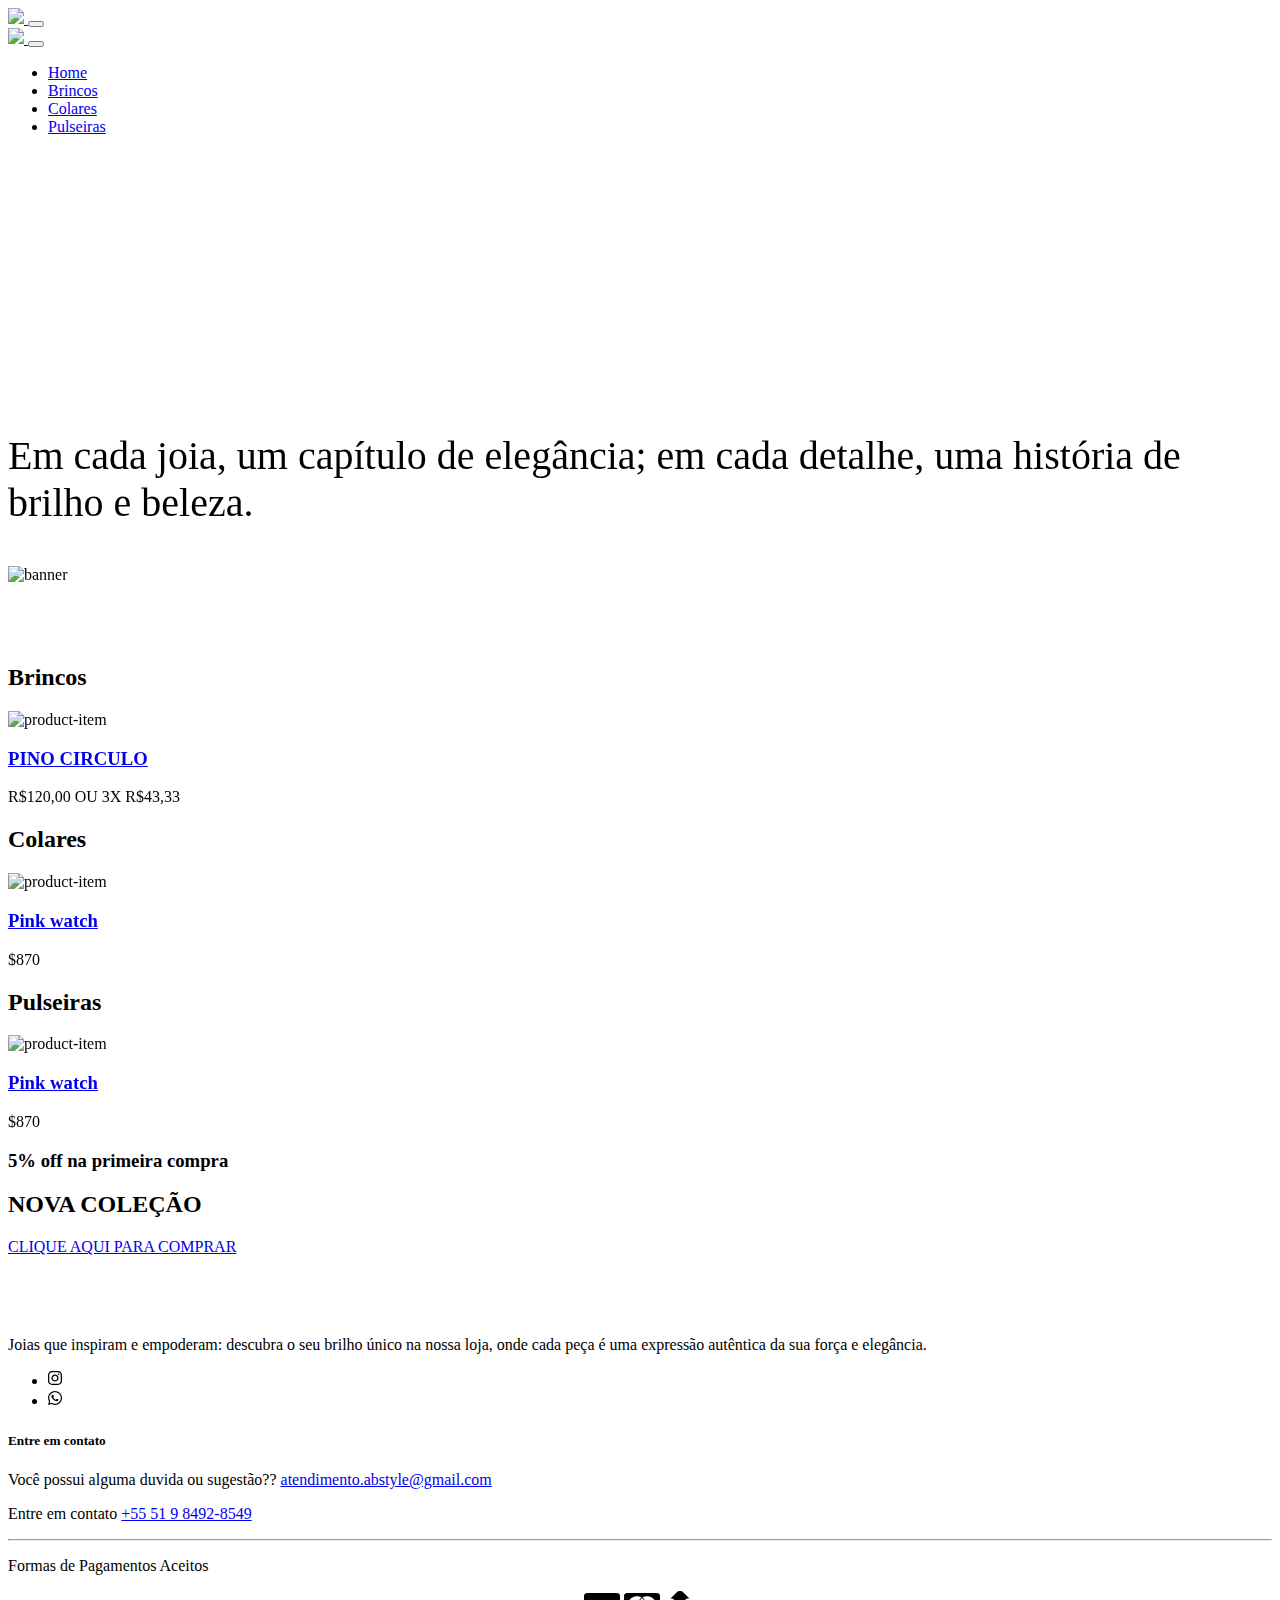
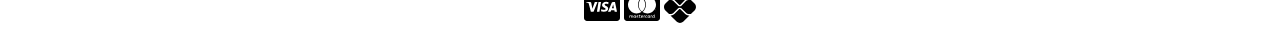
==== docs/index.html @ 6ec05850 "Create index.html" ====
<!DOCTYPE html>
<html>
  <head>
    <title>AB Style</title>
    <meta charset="utf-8">
    <meta http-equiv="X-UA-Compatible" content="IE=edge">
    <meta name="viewport" content="width=device-width, initial-scale=1.0">
    <meta name="format-detection" content="telephone=no">
    <meta name="apple-mobile-web-app-capable" content="yes">
    <meta name="author" content="">
    <meta name="keywords" content="">
    <meta name="description" content="">
    <link rel="stylesheet" type="text/css" href="css/bootstrap.min.css">
    <link rel="stylesheet" type="text/css" href="style.css">
    <link rel="stylesheet" href="https://cdn.jsdelivr.net/npm/swiper@9/swiper-bundle.min.css" />
    <link rel="preconnect" href="https://fonts.googleapis.com">
    <link rel="preconnect" href="https://fonts.gstatic.com" crossorigin>
    <link href="https://fonts.googleapis.com/css2?family=Jost:wght@300;400;500&family=Lato:wght@300;400;700&display=swap" rel="stylesheet">
    
    <!-- script
    ================================================== -->
    <script src="js/modernizr.js"></script>
  </head>
  <body data-bs-spy="scroll" data-bs-target="#navbar" data-bs-root-margin="0px 0px -40%" data-bs-smooth-scroll="true" tabindex="0">
    <svg xmlns="http://www.w3.org/2000/svg" style="display: none;">
      <symbol id="search" xmlns="http://www.w3.org/2000/svg" viewBox="0 0 32 32">
        <title>Search</title>
        <path fill="currentColor" d="M19 3C13.488 3 9 7.488 9 13c0 2.395.84 4.59 2.25 6.313L3.281 27.28l1.439 1.44l7.968-7.969A9.922 9.922 0 0 0 19 23c5.512 0 10-4.488 10-10S24.512 3 19 3zm0 2c4.43 0 8 3.57 8 8s-3.57 8-8 8s-8-3.57-8-8s3.57-8 8-8z" />
      </symbol>
      <symbol xmlns="http://www.w3.org/2000/svg" id="user" viewBox="0 0 16 16">
        <path d="M3 14s-1 0-1-1 1-4 6-4 6 3 6 4-1 1-1 1H3Zm5-6a3 3 0 1 0 0-6 3 3 0 0 0 0 6Z" />
      </symbol>
      <symbol xmlns="http://www.w3.org/2000/svg" id="cart" viewBox="0 0 16 16">
        <path d="M0 1.5A.5.5 0 0 1 .5 1H2a.5.5 0 0 1 .485.379L2.89 3H14.5a.5.5 0 0 1 .491.592l-1.5 8A.5.5 0 0 1 13 12H4a.5.5 0 0 1-.491-.408L2.01 3.607 1.61 2H.5a.5.5 0 0 1-.5-.5zM5 12a2 2 0 1 0 0 4 2 2 0 0 0 0-4zm7 0a2 2 0 1 0 0 4 2 2 0 0 0 0-4zm-7 1a1 1 0 1 1 0 2 1 1 0 0 1 0-2zm7 0a1 1 0 1 1 0 2 1 1 0 0 1 0-2z" />
      </symbol>
      <svg xmlns="http://www.w3.org/2000/svg" id="chevron-left" viewBox="0 0 16 16">
        <path fill-rule="evenodd" d="M11.354 1.646a.5.5 0 0 1 0 .708L5.707 8l5.647 5.646a.5.5 0 0 1-.708.708l-6-6a.5.5 0 0 1 0-.708l6-6a.5.5 0 0 1 .708 0z" />
      </svg>
      <symbol xmlns="http://www.w3.org/2000/svg" id="chevron-right" viewBox="0 0 16 16">
        <path fill-rule="evenodd" d="M4.646 1.646a.5.5 0 0 1 .708 0l6 6a.5.5 0 0 1 0 .708l-6 6a.5.5 0 0 1-.708-.708L10.293 8 4.646 2.354a.5.5 0 0 1 0-.708z" />
      </symbol>
      <symbol xmlns="http://www.w3.org/2000/svg" id="cart-outline" viewBox="0 0 16 16">
        <path d="M0 1.5A.5.5 0 0 1 .5 1H2a.5.5 0 0 1 .485.379L2.89 3H14.5a.5.5 0 0 1 .49.598l-1 5a.5.5 0 0 1-.465.401l-9.397.472L4.415 11H13a.5.5 0 0 1 0 1H4a.5.5 0 0 1-.491-.408L2.01 3.607 1.61 2H.5a.5.5 0 0 1-.5-.5zM3.102 4l.84 4.479 9.144-.459L13.89 4H3.102zM5 12a2 2 0 1 0 0 4 2 2 0 0 0 0-4zm7 0a2 2 0 1 0 0 4 2 2 0 0 0 0-4zm-7 1a1 1 0 1 1 0 2 1 1 0 0 1 0-2zm7 0a1 1 0 1 1 0 2 1 1 0 0 1 0-2z" />
      </symbol>
      <symbol xmlns="http://www.w3.org/2000/svg" id="quality" viewBox="0 0 16 16">
        <path d="M9.669.864 8 0 6.331.864l-1.858.282-.842 1.68-1.337 1.32L2.6 6l-.306 1.854 1.337 1.32.842 1.68 1.858.282L8 12l1.669-.864 1.858-.282.842-1.68 1.337-1.32L13.4 6l.306-1.854-1.337-1.32-.842-1.68L9.669.864zm1.196 1.193.684 1.365 1.086 1.072L12.387 6l.248 1.506-1.086 1.072-.684 1.365-1.51.229L8 10.874l-1.355-.702-1.51-.229-.684-1.365-1.086-1.072L3.614 6l-.25-1.506 1.087-1.072.684-1.365 1.51-.229L8 1.126l1.356.702 1.509.229z" />
        <path d="M4 11.794V16l4-1 4 1v-4.206l-2.018.306L8 13.126 6.018 12.1 4 11.794z" />
      </symbol>
      <symbol xmlns="http://www.w3.org/2000/svg" id="price-tag" viewBox="0 0 16 16">
        <path d="M6 4.5a1.5 1.5 0 1 1-3 0 1.5 1.5 0 0 1 3 0zm-1 0a.5.5 0 1 0-1 0 .5.5 0 0 0 1 0z" />
        <path d="M2 1h4.586a1 1 0 0 1 .707.293l7 7a1 1 0 0 1 0 1.414l-4.586 4.586a1 1 0 0 1-1.414 0l-7-7A1 1 0 0 1 1 6.586V2a1 1 0 0 1 1-1zm0 5.586 7 7L13.586 9l-7-7H2v4.586z" />
      </symbol>
      <symbol xmlns="http://www.w3.org/2000/svg" id="shield-plus" viewBox="0 0 16 16">
        <path d="M5.338 1.59a61.44 61.44 0 0 0-2.837.856.481.481 0 0 0-.328.39c-.554 4.157.726 7.19 2.253 9.188a10.725 10.725 0 0 0 2.287 2.233c.346.244.652.42.893.533.12.057.218.095.293.118a.55.55 0 0 0 .101.025.615.615 0 0 0 .1-.025c.076-.023.174-.061.294-.118.24-.113.547-.29.893-.533a10.726 10.726 0 0 0 2.287-2.233c1.527-1.997 2.807-5.031 2.253-9.188a.48.48 0 0 0-.328-.39c-.651-.213-1.75-.56-2.837-.855C9.552 1.29 8.531 1.067 8 1.067c-.53 0-1.552.223-2.662.524zM5.072.56C6.157.265 7.31 0 8 0s1.843.265 2.928.56c1.11.3 2.229.655 2.887.87a1.54 1.54 0 0 1 1.044 1.262c.596 4.477-.787 7.795-2.465 9.99a11.775 11.775 0 0 1-2.517 2.453 7.159 7.159 0 0 1-1.048.625c-.28.132-.581.24-.829.24s-.548-.108-.829-.24a7.158 7.158 0 0 1-1.048-.625 11.777 11.777 0 0 1-2.517-2.453C1.928 10.487.545 7.169 1.141 2.692A1.54 1.54 0 0 1 2.185 1.43 62.456 62.456 0 0 1 5.072.56z" />
        <path d="M8 4.5a.5.5 0 0 1 .5.5v1.5H10a.5.5 0 0 1 0 1H8.5V9a.5.5 0 0 1-1 0V7.5H6a.5.5 0 0 1 0-1h1.5V5a.5.5 0 0 1 .5-.5z" />
      </symbol>
      <symbol xmlns="http://www.w3.org/2000/svg" id="star-fill" viewBox="0 0 16 16">
        <path d="M3.612 15.443c-.386.198-.824-.149-.746-.592l.83-4.73L.173 6.765c-.329-.314-.158-.888.283-.95l4.898-.696L7.538.792c.197-.39.73-.39.927 0l2.184 4.327 4.898.696c.441.062.612.636.282.95l-3.522 3.356.83 4.73c.078.443-.36.79-.746.592L8 13.187l-4.389 2.256z" />
      </symbol>
      <symbol xmlns="http://www.w3.org/2000/svg" id="star-empty" viewBox="0 0 16 16">
        <path d="M2.866 14.85c-.078.444.36.791.746.593l4.39-2.256 4.389 2.256c.386.198.824-.149.746-.592l-.83-4.73 3.522-3.356c.33-.314.16-.888-.282-.95l-4.898-.696L8.465.792a.513.513 0 0 0-.927 0L5.354 5.12l-4.898.696c-.441.062-.612.636-.283.95l3.523 3.356-.83 4.73zm4.905-2.767-3.686 1.894.694-3.957a.565.565 0 0 0-.163-.505L1.71 6.745l4.052-.576a.525.525 0 0 0 .393-.288L8 2.223l1.847 3.658a.525.525 0 0 0 .393.288l4.052.575-2.906 2.77a.565.565 0 0 0-.163.506l.694 3.957-3.686-1.894a.503.503 0 0 0-.461 0z" />
      </symbol>
      <symbol xmlns="http://www.w3.org/2000/svg" id="star-half" viewBox="0 0 16 16">
        <path d="M5.354 5.119 7.538.792A.516.516 0 0 1 8 .5c.183 0 .366.097.465.292l2.184 4.327 4.898.696A.537.537 0 0 1 16 6.32a.548.548 0 0 1-.17.445l-3.523 3.356.83 4.73c.078.443-.36.79-.746.592L8 13.187l-4.389 2.256a.52.52 0 0 1-.146.05c-.342.06-.668-.254-.6-.642l.83-4.73L.173 6.765a.55.55 0 0 1-.172-.403.58.58 0 0 1 .085-.302.513.513 0 0 1 .37-.245l4.898-.696zM8 12.027a.5.5 0 0 1 .232.056l3.686 1.894-.694-3.957a.565.565 0 0 1 .162-.505l2.907-2.77-4.052-.576a.525.525 0 0 1-.393-.288L8.001 2.223 8 2.226v9.8z" />
      </symbol>
      <symbol xmlns="http://www.w3.org/2000/svg" id="quote" viewBox="0 0 24 24">
        <path fill="currentColor" d="m15 17l2-4h-4V6h7v7l-2 4h-3Zm-9 0l2-4H4V6h7v7l-2 4H6Z" />
      </symbol>
      <symbol xmlns="http://www.w3.org/2000/svg" id="facebook" viewBox="0 0 24 24">
        <path fill="currentColor" d="M9.198 21.5h4v-8.01h3.604l.396-3.98h-4V7.5a1 1 0 0 1 1-1h3v-4h-3a5 5 0 0 0-5 5v2.01h-2l-.396 3.98h2.396v8.01Z" />
      </symbol>
      <symbol xmlns="http://www.w3.org/2000/svg" id="youtube" viewBox="0 0 32 32">
        <path fill="currentColor" d="M29.41 9.26a3.5 3.5 0 0 0-2.47-2.47C24.76 6.2 16 6.2 16 6.2s-8.76 0-10.94.59a3.5 3.5 0 0 0-2.47 2.47A36.13 36.13 0 0 0 2 16a36.13 36.13 0 0 0 .59 6.74a3.5 3.5 0 0 0 2.47 2.47c2.18.59 10.94.59 10.94.59s8.76 0 10.94-.59a3.5 3.5 0 0 0 2.47-2.47A36.13 36.13 0 0 0 30 16a36.13 36.13 0 0 0-.59-6.74ZM13.2 20.2v-8.4l7.27 4.2Z" />
      </symbol>
      <symbol xmlns="http://www.w3.org/2000/svg" id="twitter" viewBox="0 0 256 256">
        <path fill="currentColor" d="m245.66 77.66l-29.9 29.9C209.72 177.58 150.67 232 80 232c-14.52 0-26.49-2.3-35.58-6.84c-7.33-3.67-10.33-7.6-11.08-8.72a8 8 0 0 1 3.85-11.93c.26-.1 24.24-9.31 39.47-26.84a110.93 110.93 0 0 1-21.88-24.2c-12.4-18.41-26.28-50.39-22-98.18a8 8 0 0 1 13.65-4.92c.35.35 33.28 33.1 73.54 43.72V88a47.87 47.87 0 0 1 14.36-34.3A46.87 46.87 0 0 1 168.1 40a48.66 48.66 0 0 1 41.47 24H240a8 8 0 0 1 5.66 13.66Z" />
      </symbol>
      <symbol xmlns="http://www.w3.org/2000/svg" id="instagram" viewBox="0 0 256 256">
        <path fill="currentColor" d="M128 80a48 48 0 1 0 48 48a48.05 48.05 0 0 0-48-48Zm0 80a32 32 0 1 1 32-32a32 32 0 0 1-32 32Zm48-136H80a56.06 56.06 0 0 0-56 56v96a56.06 56.06 0 0 0 56 56h96a56.06 56.06 0 0 0 56-56V80a56.06 56.06 0 0 0-56-56Zm40 152a40 40 0 0 1-40 40H80a40 40 0 0 1-40-40V80a40 40 0 0 1 40-40h96a40 40 0 0 1 40 40ZM192 76a12 12 0 1 1-12-12a12 12 0 0 1 12 12Z" />
      </symbol>
      <symbol xmlns="http://www.w3.org/2000/svg" id="linkedin" viewBox="0 0 24 24">
        <path fill="currentColor" d="M6.94 5a2 2 0 1 1-4-.002a2 2 0 0 1 4 .002zM7 8.48H3V21h4V8.48zm6.32 0H9.34V21h3.94v-6.57c0-3.66 4.77-4 4.77 0V21H22v-7.93c0-6.17-7.06-5.94-8.72-2.91l.04-1.68z" />
      </symbol>
      <symbol xmlns="http://www.w3.org/2000/svg" id="nav-icon" viewBox="0 0 16 16">
        <path d="M14 10.5a.5.5 0 0 0-.5-.5h-3a.5.5 0 0 0 0 1h3a.5.5 0 0 0 .5-.5zm0-3a.5.5 0 0 0-.5-.5h-7a.5.5 0 0 0 0 1h7a.5.5 0 0 0 .5-.5zm0-3a.5.5 0 0 0-.5-.5h-11a.5.5 0 0 0 0 1h11a.5.5 0 0 0 .5-.5z" />
      </symbol>
      <symbol xmlns="http://www.w3.org/2000/svg" id="close" viewBox="0 0 16 16">
        <path d="M2.146 2.854a.5.5 0 1 1 .708-.708L8 7.293l5.146-5.147a.5.5 0 0 1 .708.708L8.707 8l5.147 5.146a.5.5 0 0 1-.708.708L8 8.707l-5.146 5.147a.5.5 0 0 1-.708-.708L7.293 8 2.146 2.854Z" />
      </symbol>
      <symbol xmlns="http://www.w3.org/2000/svg" id="navbar-icon" viewBox="0 0 16 16">
        <path d="M14 10.5a.5.5 0 0 0-.5-.5h-3a.5.5 0 0 0 0 1h3a.5.5 0 0 0 .5-.5zm0-3a.5.5 0 0 0-.5-.5h-7a.5.5 0 0 0 0 1h7a.5.5 0 0 0 .5-.5zm0-3a.5.5 0 0 0-.5-.5h-11a.5.5 0 0 0 0 1h11a.5.5 0 0 0 .5-.5z" />
      </symbol>
    </svg>  
  
    <header id="header" class="site-header header-scrolled position-fixed text-black bg-light">
      <nav id="header-nav" class="navbar navbar-expand-lg px-3 mb-3">
        <div class="container-fluid">
          <a class="navbar-brand" href="index.html">
            <img src="images/logo.png" class="logo">
          </a>
          <button class="navbar-toggler d-flex d-lg-none order-3 p-2" type="button" data-bs-toggle="offcanvas" data-bs-target="#bdNavbar" aria-controls="bdNavbar" aria-expanded="false" aria-label="Toggle navigation">
          </button>
          <div class="offcanvas offcanvas-end" tabindex="-1" id="bdNavbar" aria-labelledby="bdNavbarOffcanvasLabel">
            <div class="offcanvas-header px-4 pb-0">
              <a class="navbar-brand" href="index.html">
                <img src="images/main-logo.png" class="logo">
              </a>
              <button type="button" class="btn-close btn-close-black" data-bs-dismiss="offcanvas" aria-label="Close" data-bs-target="#bdNavbar"></button>
            </div>
            <div class="offcanvas-body">
              <ul id="navbar" class="navbar-nav text-uppercase justify-content-end align-items-center flex-grow-1 pe-3">
                <li class="nav-item">
                  <a class="nav-link me-4 active" href="#billboard">Home</a>
                </li>
                <li class="nav-item">
                  <a class="nav-link me-4" href="#mobile-products">Brincos</a>
                </li>
                <li class="nav-item">
                  <a class="nav-link me-4" href="#smart-watches">Colares</a>
                </li>
                <li class="nav-item">
                  <a class="nav-link me-4" href="#pulseiras">Pulseiras</a>
                </li>
              </ul>
            </div>
          </div>
        </div>
      </nav>
    </header>
    <section id="billboard" class="position-relative overflow-hidden bg-light-blue" style="padding-top: 15em;">
      <div class="swiper main-swiper">
        <div class="swiper-wrapper">
          <div class="swiper-slide">
            <div class="container">
              <div class="row d-flex align-items-center">
                <div class="col-md-6">
                  <div class="banner-content">
                    <p class="display-2 text-uppercase text-dark pb-5" style="font-size: 40px; font-family: Garamond;">Em cada joia, um capítulo de elegância; em cada detalhe, uma história de brilho e beleza.</p>
                  </div>
                </div>
                <div class="col-md-5">
                  <div class="image-holder">
                    <img src="images/banner-test.png" alt="banner">
                  </div>
                </div>
              </div>
            </div>
          </div>
        </div>
      </div>
    </section>
    <!--<section id="company-services" class="padding-large">
      <div class="container">
        <div class="row">
          <div class="col-lg-3 col-md-6 pb-3">
            <div class="icon-box d-flex">
              <div class="icon-box-icon pe-3 pb-3">
                <svg class="cart-outline">
                  <use xlink:href="#cart-outline" />
                </svg>
              </div>
              <div class="icon-box-content">
                <h3 class="card-title text-uppercase text-dark">Free delivery</h3>
                <p>Consectetur adipi elit lorem ipsum dolor sit amet.</p>
              </div>
            </div>
          </div>
          <div class="col-lg-3 col-md-6 pb-3">
            <div class="icon-box d-flex">
              <div class="icon-box-icon pe-3 pb-3">
                <svg class="quality">
                  <use xlink:href="#quality" />
                </svg>
              </div>
              <div class="icon-box-content">
                <h3 class="card-title text-uppercase text-dark">QUALIDADE GARANTIDA</h3>
                <p>Nossa prioridade é assegurar qualidade garantida em cada detalhe, para superar as expectativas e conquistar a sua confiança.</p>
              </div>
            </div>
          </div>
          <div class="col-lg-3 col-md-6 pb-3">
            <div class="icon-box d-flex">
              <div class="icon-box-icon pe-3 pb-3">
                <svg class="price-tag">
                  <use xlink:href="#price-tag" />
                </svg>
              </div>
              <div class="icon-box-content">
                <h3 class="card-title text-uppercase text-dark">Daily offers</h3>
                <p>Amet consectetur adipi elit loreme ipsum dolor sit.</p>
              </div>
            </div>
          </div>
          <div class="col-lg-3 col-md-6 pb-3">
            <div class="icon-box d-flex">
              <div class="icon-box-icon pe-3 pb-3">
                <svg class="shield-plus">
                  <use xlink:href="#shield-plus" />
                </svg>
              </div>
              <div class="icon-box-content">
                <h3 class="card-title text-uppercase text-dark">100% secure payment</h3>
                <p>Rem Lopsum dolor sit amet, consectetur adipi elit.</p>
              </div>
            </div>
          </div>
        </div>
      </div>
    </section> -->
    <section id="mobile-products" class="product-store position-relative padding-large no-padding-top" style="margin-top: 5em;">
      <div class="container">
        <div class="row">
          <div class="display-header d-flex justify-content-between pb-3">
            <h2 class="display-7 text-dark text-uppercase">Brincos</h2>
          </div>
          <div class="swiper product-swiper">
            <div class="swiper-wrapper">
              <div class="swiper-slide">
                <div class="product-card position-relative">
                  <div class="image-holder">
                    <img src="images/brincos/product-item1.jpg" alt="product-item" class="img-fluid">
                  </div>
                  <div class="cart-concern position-absolute">
                  </div>
                  <div class="card-detail d-flex justify-content-between align-items-baseline pt-3">
                    <h3 class="card-title text-uppercase">
                      <a href="#">PINO CIRCULO</a>
                    </h3>
                    <span class="item-price text-primary">R$120,00 OU 3X R$43,33</span>
                  </div>
                </div>
              </div>
              <div class="swiper-slide">
                <div class="product-card position-relative">
                  <div class="image-holder">
                    <img src="images/brincos/product-item2.jpg" alt="product-item" class="img-fluid">
                  </div>
                  <div class="cart-concern position-absolute">
                  </div>
                  <div class="card-detail d-flex justify-content-between align-items-baseline pt-3">
                    <h3 class="card-title text-uppercase">
                      <a href="#">CARTIER</a>
                    </h3>
                    <span class="item-price text-primary">R$144,00 OU 3X R$52,33</span>
                  </div>
                </div>
              </div>
              <div class="swiper-slide">
                <div class="product-card position-relative">
                  <div class="image-holder">
                    <img src="images/brincos/product-item3.jpg" alt="product-item" class="img-fluid">
                  </div>
                  <div class="cart-concern position-absolute">
                  </div>
                  <div class="card-detail d-flex justify-content-between align-items-baseline pt-3">
                    <h3 class="card-title text-uppercase">
                      <a href="#">DOLCE GABBANA</a>
                    </h3>
                    <span class="item-price text-primary">R$44,00</span>
                  </div>
                </div>
              </div>
              <div class="swiper-slide">
                <div class="product-card position-relative">
                  <div class="image-holder">
                    <img src="images/brincos/product-item4.jpg" alt="product-item" class="img-fluid">
                  </div>
                  <div class="cart-concern position-absolute">
                  </div>
                  <div class="card-detail d-flex justify-content-between align-items-baseline pt-3">
                    <h3 class="card-title text-uppercase">
                      <a href="#">BOLINHA JATEA</a>
                    </h3>
                    <span class="item-price text-primary">R$56,00</span>
                  </div>
                </div>
              </div>
              <div class="swiper-slide">
                <div class="product-card position-relative">
                  <div class="image-holder">
                    <img src="images/brincos/product-item5.jpg" alt="product-item" class="img-fluid">
                  </div>
                  <div class="cart-concern position-absolute">
                  </div>
                  <div class="card-detail d-flex justify-content-between align-items-baseline pt-3">
                    <h3 class="card-title text-uppercase">
                      <a href="#">CRAVEJADAS ZERCÔNIA BRANCA/a>
                    </h3>
                    <span class="item-price text-primary">R$144,0 OU 3X R$52,00</span>
                  </div>
                </div>
              </div>
              <div class="swiper-slide">
                <div class="product-card position-relative">
                  <div class="image-holder">
                    <img src="images/brincos/product-item6.jpg" alt="product-item" class="img-fluid">
                  </div>
                  <div class="cart-concern position-absolute">
                  </div>
                  <div class="card-detail d-flex justify-content-between align-items-baseline pt-3">
                    <h3 class="card-title text-uppercase">
                      <a href="#">ASAS CRAVEJADAS</a>
                    </h3>
                    <span class="item-price text-primary">R$120,00 OU 3X R$43,33</span>
                  </div>
                </div>
              </div>
              <div class="swiper-slide">
                <div class="product-card position-relative">
                  <div class="image-holder">
                    <img src="images/brincos/product-item7.jpg" alt="product-item" class="img-fluid">
                  </div>
                  <div class="cart-concern position-absolute">
                  </div>
                  <div class="card-detail d-flex justify-content-between align-items-baseline pt-3">
                    <h3 class="card-title text-uppercase">
                      <a href="#">DESINGER TRANÇADA</a>
                    </h3>
                    <span class="item-price text-primary">R$112,00 OU 3X R$40,33</span>
                  </div>
                </div>
              </div>
              <div class="swiper-slide">
                <div class="product-card position-relative">
                  <div class="image-holder">
                    <img src="images/brincos/product-item8.jpg" alt="product-item" class="img-fluid">
                  </div>
                  <div class="cart-concern position-absolute">
                  </div>
                  <div class="card-detail d-flex justify-content-between align-items-baseline pt-3">
                    <h3 class="card-title text-uppercase">
                      <a href="#">PINO CIRCULO</a>
                    </h3>
                    <span class="item-price text-primary">R$120,00 OU 3X R$43,33</span>
                  </div>
                </div>
              </div>
              <div class="swiper-slide">
                <div class="product-card position-relative">
                  <div class="image-holder">
                    <img src="images/brincos/product-item9.jpg" alt="product-item" class="img-fluid">
                  </div>
                  <div class="cart-concern position-absolute">
                  </div>
                  <div class="card-detail d-flex justify-content-between align-items-baseline pt-3">
                    <h3 class="card-title text-uppercase">
                      <a href="#">ARGOLA TRIÂNGULO CRISTAL</a>
                    </h3>
                    <span class="item-price text-primary">R$80,00 OU 3X R$31,00</span>
                  </div>
                </div>
              </div>
              <div class="swiper-slide">
                <div class="product-card position-relative">
                  <div class="image-holder">
                    <img src="images/brincos/product-item10.jpg" alt="product-item" class="img-fluid">
                  </div>
                  <div class="cart-concern position-absolute">
                  </div>
                  <div class="card-detail d-flex justify-content-between align-items-baseline pt-3">
                    <h3 class="card-title text-uppercase">
                      <a href="#">ARGOLA LISA</a>
                    </h3>
                    <span class="item-price text-primary">R$95,00 OU 3X R$35,00</span>
                  </div>
                </div>
              </div>
              <div class="swiper-slide">
                <div class="product-card position-relative">
                  <div class="image-holder">
                    <img src="images/brincos/product-item11.jpg" alt="product-item" class="img-fluid">
                  </div>
                  <div class="cart-concern position-absolute">
                  </div>
                  <div class="card-detail d-flex justify-content-between align-items-baseline pt-3">
                    <h3 class="card-title text-uppercase">
                      <a href="#">TARRACHA CONTRA</a>
                    </h3>
                    <span class="item-price text-primary">R$120,00 OU 3X R$43,33</span>
                  </div>
                </div>
              </div>
              <div class="swiper-slide">
                <div class="product-card position-relative">
                  <div class="image-holder">
                    <img src="images/brincos/product-item12.jpg" alt="product-item" class="img-fluid">
                  </div>
                  <div class="cart-concern position-absolute">
                  </div>
                  <div class="card-detail d-flex justify-content-between align-items-baseline pt-3">
                    <h3 class="card-title text-uppercase">
                      <a href="#">PINO MAXX</a>
                    </h3>
                    <span class="item-price text-primary">R$110,00 OU 3X R$40,00</span>
                  </div>
                </div>
              </div>
              <div class="swiper-slide">
                <div class="product-card position-relative">
                  <div class="image-holder">
                    <img src="images/brincos/product-item13.jpg" alt="product-item" class="img-fluid">
                  </div>
                  <div class="cart-concern position-absolute">
                  </div>
                  <div class="card-detail d-flex justify-content-between align-items-baseline pt-3">
                    <h3 class="card-title text-uppercase">
                      <a href="#">PINO CIRCULO</a>
                    </h3>
                    <span class="item-price text-primary">R$120,00 OU 3X R$43,33</span>
                  </div>
                </div>
              </div>
              <div class="swiper-slide">
                <div class="product-card position-relative">
                  <div class="image-holder">
                    <img src="images/brincos/product-item14.jpg" alt="product-item" class="img-fluid">
                  </div>
                  <div class="cart-concern position-absolute">
                  </div>
                  <div class="card-detail d-flex justify-content-between align-items-baseline pt-3">
                    <h3 class="card-title text-uppercase">
                      <a href="#">PINO CIRCULO</a>
                    </h3>
                    <span class="item-price text-primary">R$120,00 OU 3X R$43,33</span>
                  </div>
                </div>
              </div>
              <div class="swiper-slide">
                <div class="product-card position-relative">
                  <div class="image-holder">
                    <img src="images/brincos/product-item15.jpg" alt="product-item" class="img-fluid">
                  </div>
                  <div class="cart-concern position-absolute">
                  </div>
                  <div class="card-detail d-flex justify-content-between align-items-baseline pt-3">
                    <h3 class="card-title text-uppercase">
                      <a href="#">PINO CIRCULO</a>
                    </h3>
                    <span class="item-price text-primary">R$120,00 OU 3X R$43,33</span>
                  </div>
                </div>
              </div>
            </div>
          </div>
        </div>
      </div>
      <div class="swiper-pagination position-absolute text-center"></div>
    </section>
    <section id="smart-watches" class="product-store padding-large position-relative">
      <div class="container">
        <div class="row">
          <div class="display-header d-flex justify-content-between pb-3">
            <h2 class="display-7 text-dark text-uppercase">Colares</h2>
          </div>
          <div class="swiper product-watch-swiper">
            <div class="swiper-wrapper">
              <div class="swiper-slide">
                <div class="product-card position-relative">
                  <div class="image-holder">
                    <img src="images/colares/colar-1.jpg" alt="product-item" class="img-fluid">
                  </div>
                  <div class="cart-concern position-absolute">
                  </div>
                  <div class="card-detail d-flex justify-content-between align-items-baseline pt-3">
                    <h3 class="card-title text-uppercase">
                      <a href="#">Pink watch</a>
                    </h3>
                    <span class="item-price text-primary">$870</span>
                  </div>
                </div>
              </div>
              <div class="swiper-slide">
                <div class="product-card position-relative">
                  <div class="image-holder">
                    <img src="images/colares/colar-2.jpg" alt="product-item" class="img-fluid">
                  </div>
                  <div class="cart-concern position-absolute">
                  </div>
                  <div class="card-detail d-flex justify-content-between align-items-baseline pt-3">
                    <h3 class="card-title text-uppercase">
                      <a href="#">Heavy watch</a>
                    </h3>
                    <span class="item-price text-primary">$680</span>
                  </div>
                </div>
              </div>
              <div class="swiper-slide">
                <div class="product-card position-relative">
                  <div class="image-holder">
                    <img src="images/colares/colar-3.jpg" alt="product-item" class="img-fluid">
                  </div>
                  <div class="cart-concern position-absolute">
                  </div>
                  <div class="card-detail d-flex justify-content-between align-items-baseline pt-3">
                    <h3 class="card-title text-uppercase">
                      <a href="#">spotted watch</a>
                    </h3>
                    <span class="item-price text-primary">$750</span>
                  </div>
                </div>
              </div>
              <div class="swiper-slide">
                <div class="product-card position-relative">
                  <div class="image-holder">
                    <img src="images/colares/colar-4.jpg" alt="product-item" class="img-fluid">
                  </div>
                  <div class="cart-concern position-absolute">
                  </div>
                  <div class="card-detail d-flex justify-content-between align-items-baseline pt-3">
                    <h3 class="card-title text-uppercase">
                      <a href="#">black watch</a>
                    </h3>
                    <span class="item-price text-primary">$650</span>
                  </div>
                </div>
              </div>
              <div class="swiper-slide">
                <div class="product-card position-relative">
                  <div class="image-holder">
                    <img src="images/colares/colar-5.jpg" alt="product-item" class="img-fluid">
                  </div>
                  <div class="cart-concern position-absolute">
                  </div>
                  <div class="card-detail d-flex justify-content-between pt-3">
                    <h3 class="card-title text-uppercase">
                      <a href="#">black watch</a>
                    </h3>
                    <span class="item-price text-primary">$750</span>
                  </div>
                </div>
              </div>
              <div class="swiper-slide">
                <div class="product-card position-relative">
                  <div class="image-holder">
                    <img src="images/colares/colar-6.jpg" alt="product-item" class="img-fluid">
                  </div>
                  <div class="card-detail d-flex justify-content-between pt-3">
                    <h3 class="card-title text-uppercase">
                      <a href="#">black watch</a>
                    </h3>
                    <span class="item-price text-primary">$750</span>
                  </div>
                </div>
              </div>
              <div class="swiper-slide">
                <div class="product-card position-relative">
                  <div class="image-holder">
                    <img src="images/colares/colar-7.jpg" alt="product-item" class="img-fluid">
                  </div>
                  <div class="cart-concern position-absolute">
                  </div>
                  <div class="card-detail d-flex justify-content-between pt-3">
                    <h3 class="card-title text-uppercase">
                      <a href="#">black watch</a>
                    </h3>
                    <span class="item-price text-primary">$750</span>
                  </div>
                </div>
              </div>
              <div class="swiper-slide">
                <div class="product-card position-relative">
                  <div class="image-holder">
                    <img src="images/colares/colar-9.jpg" alt="product-item" class="img-fluid">
                  </div>
                  <div class="cart-concern position-absolute">
                  </div>
                  <div class="card-detail d-flex justify-content-between pt-3">
                    <h3 class="card-title text-uppercase">
                      <a href="#">black watch</a>
                    </h3>
                    <span class="item-price text-primary">$750</span>
                  </div>
                </div>
              </div>
              <div class="swiper-slide">
                <div class="product-card position-relative">
                  <div class="image-holder">
                    <img src="images/colares/colar-10.jpg" alt="product-item" class="img-fluid">
                  </div>
                  <div class="cart-concern position-absolute">
                  </div>
                  <div class="card-detail d-flex justify-content-between pt-3">
                    <h3 class="card-title text-uppercase">
                      <a href="#">black watch</a>
                    </h3>
                    <span class="item-price text-primary">$750</span>
                  </div>
                </div>
              </div>
            </div>
          </div>
        </div>
      </div>
      <div class="swiper-pagination position-absolute text-center"></div>
    </section>
    <section id="pulseiras" class="product-store padding-large position-relative">
      <div class="container">
        <div class="row">
          <div class="display-header d-flex justify-content-between pb-3">
            <h2 class="display-7 text-dark text-uppercase">Pulseiras</h2>
          </div>
          <div class="swiper product-pulseira-swiper">
            <div class="swiper-wrapper">
              <div class="swiper-slide">
                <div class="product-card position-relative">
                  <div class="image-holder">
                    <img src="images/pulseiras/pulseira-1.jpg" alt="product-item" class="img-fluid">
                  </div>
                  <div class="cart-concern position-absolute">
                  </div>
                  <div class="card-detail d-flex justify-content-between align-items-baseline pt-3">
                    <h3 class="card-title text-uppercase">
                      <a href="#">Pink watch</a>
                    </h3>
                    <span class="item-price text-primary">$870</span>
                  </div>
                </div>
              </div>
              <div class="swiper-slide">
                <div class="product-card position-relative">
                  <div class="image-holder">
                    <img src="images/pulseiras/pulseira-5.jpg" alt="product-item" class="img-fluid">
                  </div>
                  <div class="cart-concern position-absolute">
                  </div>
                  <div class="card-detail d-flex justify-content-between align-items-baseline pt-3">
                    <h3 class="card-title text-uppercase">
                      <a href="#">Heavy watch</a>
                    </h3>
                    <span class="item-price text-primary">$680</span>
                  </div>
                </div>
              </div>
              <div class="swiper-slide">
                <div class="product-card position-relative">
                  <div class="image-holder">
                    <img src="images/pulseiras/pulseira-3.jpg" alt="product-item" class="img-fluid">
                  </div>
                  <div class="cart-concern position-absolute">
                  </div>
                  <div class="card-detail d-flex justify-content-between align-items-baseline pt-3">
                    <h3 class="card-title text-uppercase">
                      <a href="#">spotted watch</a>
                    </h3>
                    <span class="item-price text-primary">$750</span>
                  </div>
                </div>
              </div>
              <div class="swiper-slide">
                <div class="product-card position-relative">
                  <div class="image-holder">
                    <img src="images/pulseiras/pulseira-4.jpg" alt="product-item" class="img-fluid">
                  </div>
                  <div class="cart-concern position-absolute">
                  </div>
                  <div class="card-detail d-flex justify-content-between align-items-baseline pt-3">
                    <h3 class="card-title text-uppercase">
                      <a href="#">black watch</a>
                    </h3>
                    <span class="item-price text-primary">$650</span>
                  </div>
                </div>
              </div>
              <div class="swiper-slide">
                <div class="product-card position-relative">
                  <div class="image-holder">
                    <img src="images/pulseiras/pulseira-2.jpg" alt="product-item" class="img-fluid">
                  </div>
                  <div class="cart-concern position-absolute">
                  </div>
                  <div class="card-detail d-flex justify-content-between pt-3">
                    <h3 class="card-title text-uppercase">
                      <a href="#">black watch</a>
                    </h3>
                    <span class="item-price text-primary">$750</span>
                  </div>
                </div>
              </div>
            </div>
          </div>
        </div>
      </div>
      <div class="swiper-pagination position-absolute text-center"></div>
    </section>

    <section id="yearly-sale" class="yearly-sale bg-light-blue overflow-hidden mt-5 padding-xlarge" style="background-image: url('images/single-image1.png');background-position: right; background-repeat: no-repeat;" >
      <div class="row d-flex flex-wrap align-items-center">
        <div class="col-md-6 col-sm-12">
          <div class="text-content offset-4 padding-medium">
            <h3>5% off na primeira compra</h3>
            <h2 class="display-2 pb-5 text-uppercase text-dark">NOVA COLEÇÃO</h2>
            <a href="https://wa.me/555184928549?text=Ol%C3%A1%21+Vim+pelo+site+AB+Style" class="btn btn-medium btn-dark text-uppercase btn-rounded-none">CLIQUE AQUI PARA COMPRAR</a>
          </div>
        </div>
        <div class="col-md-6 col-sm-12">
          
        </div>
      </div>
    </section>
    <!--  <section id="latest-blog" class="padding-large">
      <div class="container">
        <div class="row">
          <div class="display-header d-flex justify-content-between pb-3">
            <h2 class="display-7 text-dark text-uppercase">Latest Posts</h2>
            <div class="btn-right">
              <a href="blog.html" class="btn btn-medium btn-normal text-uppercase">Read Blog</a>
            </div>
          </div>
          <div class="post-grid d-flex flex-wrap justify-content-between">
            <div class="col-lg-4 col-sm-12">
              <div class="card border-none me-3">
                <div class="card-image">
                  <img src="images/post-item1.jpg" alt="" class="img-fluid">
                </div>
              </div>
              <div class="card-body text-uppercase">
                <div class="card-meta text-muted">
                  <span class="meta-date">feb 22, 2023</span>
                  <span class="meta-category">- Gadgets</span>
                </div>
                <h3 class="card-title">
                  <a href="#">Get some cool gadgets in 2023</a>
                </h3>
              </div>
            </div>
            <div class="col-lg-4 col-sm-12">
              <div class="card border-none me-3">
                <div class="card-image">
                  <img src="images/post-item2.jpg" alt="" class="img-fluid">
                </div>
              </div>
              <div class="card-body text-uppercase">
                <div class="card-meta text-muted">
                  <span class="meta-date">feb 25, 2023</span>
                  <span class="meta-category">- Technology</span>
                </div>
                <h3 class="card-title">
                  <a href="#">Technology Hack You Won't Get</a>
                </h3>
              </div>
            </div>
            <div class="col-lg-4 col-sm-12">
              <div class="card border-none me-3">
                <div class="card-image">
                  <img src="images/post-item3.jpg" alt="" class="img-fluid">
                </div>
              </div>
              <div class="card-body text-uppercase">
                <div class="card-meta text-muted">
                  <span class="meta-date">feb 22, 2023</span>
                  <span class="meta-category">- Camera</span>
                </div>
                <h3 class="card-title">
                  <a href="#">Top 10 Small Camera In The World</a>
                </h3>
              </div>
            </div>
          </div>
        </div>
      </div>
    </section>-->
     <!--<section id="testimonials" class="position-relative">
      <div class="container">
        <div class="row">
          <div class="review-content position-relative">
            <div class="swiper-icon swiper-arrow swiper-arrow-prev position-absolute d-flex align-items-center">
              <svg class="chevron-left">
                <use xlink:href="#chevron-left" />
              </svg>
            </div>
            <div class="swiper testimonial-swiper">
              <div class="quotation text-center">
                <svg class="quote">
                  <use xlink:href="#quote" />
                </svg>
              </div>
              <div class="swiper-wrapper">
                <div class="swiper-slide text-center d-flex justify-content-center">
                  <div class="review-item col-md-10">
                    <i class="icon icon-review"></i>
                    <blockquote>“Tempus oncu enim pellen tesque este pretium in neque, elit morbi sagittis lorem habi mattis Pellen tesque pretium feugiat vel morbi suspen dise sagittis lorem habi tasse morbi.”</blockquote>
                    <div class="rating">
                      <svg class="star star-fill">
                        <use xlink:href="#star-fill"></use>
                      </svg>
                      <svg class="star star-fill">
                        <use xlink:href="#star-fill"></use>
                      </svg>
                      <svg class="star star-fill">
                        <use xlink:href="#star-fill"></use>
                      </svg>
                      <svg class="star star-half">
                        <use xlink:href="#star-half"></use>
                      </svg>
                      <svg class="star star-empty">
                        <use xlink:href="#star-empty"></use>
                      </svg>
                    </div>
                    <div class="author-detail">
                      <div class="name text-dark text-uppercase pt-2">Emma Chamberlin</div>
                    </div>
                  </div>
                </div>
                <div class="swiper-slide text-center d-flex justify-content-center">
                  <div class="review-item col-md-10">
                    <i class="icon icon-review"></i>
                    <blockquote>“A blog is a digital publication that can complement a website or exist independently. A blog may include articles, short posts, listicles, infographics, videos, and other digital content.”</blockquote>
                    <div class="rating">
                      <svg class="star star-fill">
                        <use xlink:href="#star-fill"></use>
                      </svg>
                      <svg class="star star-fill">
                        <use xlink:href="#star-fill"></use>
                      </svg>
                      <svg class="star star-fill">
                        <use xlink:href="#star-fill"></use>
                      </svg>
                      <svg class="star star-half">
                        <use xlink:href="#star-half"></use>
                      </svg>
                      <svg class="star star-empty">
                        <use xlink:href="#star-empty"></use>
                      </svg>
                    </div>
                    <div class="author-detail">
                      <div class="name text-dark text-uppercase pt-2">Jennie Rose</div>
                    </div>
                  </div>
                </div>
              </div>
            </div>
            <div class="swiper-icon swiper-arrow swiper-arrow-next position-absolute d-flex align-items-center">
              <svg class="chevron-right">
                <use xlink:href="#chevron-right" />
              </svg>
            </div>
          </div>
        </div>
      </div>
      <div class="swiper-pagination"></div>
    </section>-->
     <!--<section id="subscribe" class="container-grid padding-large position-relative overflow-hidden">
      <div class="container">
        <div class="row">
          <div class="subscribe-content bg-dark d-flex flex-wrap justify-content-center align-items-center padding-medium">
            <div class="col-md-6 col-sm-12">
              <div class="display-header pe-3">
                <h2 class="display-7 text-uppercase text-light">Subscribe Us Now</h2>
                <p>Get latest news, updates and deals directly mailed to your inbox.</p>
              </div>
            </div>
            <div class="col-md-5 col-sm-12">
              <form class="subscription-form validate">
                <div class="input-group flex-wrap">
                  <input class="form-control btn-rounded-none" type="email" name="EMAIL" placeholder="Your email address here" required="">
                  <button class="btn btn-medium btn-primary text-uppercase btn-rounded-none" type="submit" name="subscribe">Subscribe</button>
                </div>
              </form>
            </div>
          </div>
        </div>
      </div>
    </section>-->
  <!--   <section id="instagram" class="padding-large overflow-hidden no-padding-top">
      <div class="container">
        <div class="row">
          <div class="display-header text-uppercase text-dark text-center pb-3">
            <h2 class="display-7">Shop Our Insta</h2>
          </div>
          <div class="d-flex flex-wrap">
            <figure class="instagram-item pe-2">
              <a href="https://templatesjungle.com/" class="image-link position-relative">
                <img src="images/insta-item1.jpg" alt="instagram" class="insta-image">
                <div class="icon-overlay position-absolute d-flex justify-content-center">
                  <svg class="instagram">
                    <use xlink:href="#instagram"></use>
                  </svg>
                </div>
              </a>
            </figure>
            <figure class="instagram-item pe-2">
              <a href="https://templatesjungle.com/" class="image-link position-relative">
                <img src="images/insta-item2.jpg" alt="instagram" class="insta-image">
                <div class="icon-overlay position-absolute d-flex justify-content-center">
                  <svg class="instagram">
                    <use xlink:href="#instagram"></use>
                  </svg>
                </div>
              </a>
            </figure>
            <figure class="instagram-item pe-2">
              <a href="https://templatesjungle.com/" class="image-link position-relative">
                <img src="images/insta-item3.jpg" alt="instagram" class="insta-image">
                <div class="icon-overlay position-absolute d-flex justify-content-center">
                  <svg class="instagram">
                    <use xlink:href="#instagram"></use>
                  </svg>
                </div>
              </a>
            </figure>
            <figure class="instagram-item pe-2">
              <a href="https://templatesjungle.com/" class="image-link position-relative">
                <img src="images/insta-item4.jpg" alt="instagram" class="insta-image">
                <div class="icon-overlay position-absolute d-flex justify-content-center">
                  <svg class="instagram">
                    <use xlink:href="#instagram"></use>
                  </svg>
                </div>
              </a>
            </figure>
            <figure class="instagram-item pe-2">
              <a href="https://templatesjungle.com/" class="image-link position-relative">
                <img src="images/insta-item5.jpg" alt="instagram" class="insta-image">
                <div class="icon-overlay position-absolute d-flex justify-content-center">
                  <svg class="instagram">
                    <use xlink:href="#instagram"></use>
                  </svg>
                </div>
              </a>
            </figure>
          </div>
        </div>
      </div>
         <!-- Adicione o script do LightWidget -->
     <!--<script src="//lightwidget.com/widgets/lightwidget.js"></script>-->

    <!-- Adicione o widget com o nome da conta do Instagram -->
     <!--<iframe src="//lightwidget.com/widgets/SEU-CODIGO-DE-WIDGET" scrolling="no" allowtransparency="true" class="lightwidget-widget" style="width:100%;border:none;overflow:hidden;"></iframe>-->

    </section>
    
    <footer id="footer" class="overflow-hidden" style="margin-top: 5em;">
      <div class="container">
        <div class="row">
          <div class="footer-top-area">
            <div class="row d-flex flex-wrap justify-content-between">
              <div class="col-lg-5 col-sm-6 pb-3">
                <div class="footer-menu">
                 
                  <p>Joias que inspiram e empoderam: descubra o seu brilho único na nossa loja, onde cada peça é uma expressão autêntica da sua força e elegância.</p>
                  <div class="social-links">
                    <ul class="d-flex list-unstyled">
                      <li>
                        <a href="https://instagram.com/ab.style__?igshid=OGQ5ZDc2ODk2ZA==">
                          <svg xmlns="http://www.w3.org/2000/svg" height="1em" viewBox="0 0 448 512"><!--! Font Awesome Free 6.4.2 by @fontawesome - https://fontawesome.com License - https://fontawesome.com/license (Commercial License) Copyright 2023 Fonticons, Inc. --><path d="M224.1 141c-63.6 0-114.9 51.3-114.9 114.9s51.3 114.9 114.9 114.9S339 319.5 339 255.9 287.7 141 224.1 141zm0 189.6c-41.1 0-74.7-33.5-74.7-74.7s33.5-74.7 74.7-74.7 74.7 33.5 74.7 74.7-33.6 74.7-74.7 74.7zm146.4-194.3c0 14.9-12 26.8-26.8 26.8-14.9 0-26.8-12-26.8-26.8s12-26.8 26.8-26.8 26.8 12 26.8 26.8zm76.1 27.2c-1.7-35.9-9.9-67.7-36.2-93.9-26.2-26.2-58-34.4-93.9-36.2-37-2.1-147.9-2.1-184.9 0-35.8 1.7-67.6 9.9-93.9 36.1s-34.4 58-36.2 93.9c-2.1 37-2.1 147.9 0 184.9 1.7 35.9 9.9 67.7 36.2 93.9s58 34.4 93.9 36.2c37 2.1 147.9 2.1 184.9 0 35.9-1.7 67.7-9.9 93.9-36.2 26.2-26.2 34.4-58 36.2-93.9 2.1-37 2.1-147.8 0-184.8zM398.8 388c-7.8 19.6-22.9 34.7-42.6 42.6-29.5 11.7-99.5 9-132.1 9s-102.7 2.6-132.1-9c-19.6-7.8-34.7-22.9-42.6-42.6-11.7-29.5-9-99.5-9-132.1s-2.6-102.7 9-132.1c7.8-19.6 22.9-34.7 42.6-42.6 29.5-11.7 99.5-9 132.1-9s102.7-2.6 132.1 9c19.6 7.8 34.7 22.9 42.6 42.6 11.7 29.5 9 99.5 9 132.1s2.7 102.7-9 132.1z"/></svg>
                        </a>
                      </li>
                      <li>
                        <a href="https://wa.me/555184928549?text=Ol%C3%A1%21+Vim+pelo+site+AB+Style">
                          <svg xmlns="http://www.w3.org/2000/svg" height="1em" viewBox="0 0 448 512"><!--! Font Awesome Free 6.4.2 by @fontawesome - https://fontawesome.com License - https://fontawesome.com/license (Commercial License) Copyright 2023 Fonticons, Inc. --><path d="M380.9 97.1C339 55.1 283.2 32 223.9 32c-122.4 0-222 99.6-222 222 0 39.1 10.2 77.3 29.6 111L0 480l117.7-30.9c32.4 17.7 68.9 27 106.1 27h.1c122.3 0 224.1-99.6 224.1-222 0-59.3-25.2-115-67.1-157zm-157 341.6c-33.2 0-65.7-8.9-94-25.7l-6.7-4-69.8 18.3L72 359.2l-4.4-7c-18.5-29.4-28.2-63.3-28.2-98.2 0-101.7 82.8-184.5 184.6-184.5 49.3 0 95.6 19.2 130.4 54.1 34.8 34.9 56.2 81.2 56.1 130.5 0 101.8-84.9 184.6-186.6 184.6zm101.2-138.2c-5.5-2.8-32.8-16.2-37.9-18-5.1-1.9-8.8-2.8-12.5 2.8-3.7 5.6-14.3 18-17.6 21.8-3.2 3.7-6.5 4.2-12 1.4-32.6-16.3-54-29.1-75.5-66-5.7-9.8 5.7-9.1 16.3-30.3 1.8-3.7.9-6.9-.5-9.7-1.4-2.8-12.5-30.1-17.1-41.2-4.5-10.8-9.1-9.3-12.5-9.5-3.2-.2-6.9-.2-10.6-.2-3.7 0-9.7 1.4-14.8 6.9-5.1 5.6-19.4 19-19.4 46.3 0 27.3 19.9 53.7 22.6 57.4 2.8 3.7 39.1 59.7 94.8 83.8 35.2 15.2 49 16.5 66.6 13.9 10.7-1.6 32.8-13.4 37.4-26.4 4.6-13 4.6-24.1 3.2-26.4-1.3-2.5-5-3.9-10.5-6.6z"/></svg>
                        </a>
                      </li>
                    </ul>
                  </div>
                </div>
              </div>
             
              <div class="col-lg-5 col-sm-6 pb-3">
                <div class="footer-menu contact-item">
                  <h5 class="widget-title text-uppercase pb-2">Entre em contato</h5>
                  <p>Você possui alguma duvida ou sugestão?? <a href="mailto:">atendimento.abstyle@gmail.com</a>
                  </p>
                  <p>Entre em contato <a href="https://wa.me/555184928549?text=Ol%C3%A1%21+Vim+pelo+site+AB+Style">+55 51 9 8492-8549</a>
                  </p>
                </div>
              </div>
            </div>
          </div>
        </div>
      </div>
      <hr>
    </footer>
    <div id="footer-bottom">
      <div class="container">
        <div class="row d-flex flex-wrap justify-content-between">
          <div class="col-md-12 col-sm-6">
            <div class="payment-method d-flex">
              <p>Formas de Pagamentos Aceitos</p>
              <div class="card-wrap ps-2" style="text-align: center;">
                <svg xmlns="http://www.w3.org/2000/svg" height="2em" viewBox="0 0 576 512"><!--! Font Awesome Free 6.4.2 by @fontawesome - https://fontawesome.com License - https://fontawesome.com/license (Commercial License) Copyright 2023 Fonticons, Inc. --><path d="M470.1 231.3s7.6 37.2 9.3 45H446c3.3-8.9 16-43.5 16-43.5-.2.3 3.3-9.1 5.3-14.9l2.8 13.4zM576 80v352c0 26.5-21.5 48-48 48H48c-26.5 0-48-21.5-48-48V80c0-26.5 21.5-48 48-48h480c26.5 0 48 21.5 48 48zM152.5 331.2L215.7 176h-42.5l-39.3 106-4.3-21.5-14-71.4c-2.3-9.9-9.4-12.7-18.2-13.1H32.7l-.7 3.1c15.8 4 29.9 9.8 42.2 17.1l35.8 135h42.5zm94.4.2L272.1 176h-40.2l-25.1 155.4h40.1zm139.9-50.8c.2-17.7-10.6-31.2-33.7-42.3-14.1-7.1-22.7-11.9-22.7-19.2.2-6.6 7.3-13.4 23.1-13.4 13.1-.3 22.7 2.8 29.9 5.9l3.6 1.7 5.5-33.6c-7.9-3.1-20.5-6.6-36-6.6-39.7 0-67.6 21.2-67.8 51.4-.3 22.3 20 34.7 35.2 42.2 15.5 7.6 20.8 12.6 20.8 19.3-.2 10.4-12.6 15.2-24.1 15.2-16 0-24.6-2.5-37.7-8.3l-5.3-2.5-5.6 34.9c9.4 4.3 26.8 8.1 44.8 8.3 42.2.1 69.7-20.8 70-53zM528 331.4L495.6 176h-31.1c-9.6 0-16.9 2.8-21 12.9l-59.7 142.5H426s6.9-19.2 8.4-23.3H486c1.2 5.5 4.8 23.3 4.8 23.3H528z"/></svg>
                <svg xmlns="http://www.w3.org/2000/svg" height="2em" viewBox="0 0 576 512"><!--! Font Awesome Free 6.4.2 by @fontawesome - https://fontawesome.com License - https://fontawesome.com/license (Commercial License) Copyright 2023 Fonticons, Inc. --><path d="M482.9 410.3c0 6.8-4.6 11.7-11.2 11.7-6.8 0-11.2-5.2-11.2-11.7 0-6.5 4.4-11.7 11.2-11.7 6.6 0 11.2 5.2 11.2 11.7zm-310.8-11.7c-7.1 0-11.2 5.2-11.2 11.7 0 6.5 4.1 11.7 11.2 11.7 6.5 0 10.9-4.9 10.9-11.7-.1-6.5-4.4-11.7-10.9-11.7zm117.5-.3c-5.4 0-8.7 3.5-9.5 8.7h19.1c-.9-5.7-4.4-8.7-9.6-8.7zm107.8.3c-6.8 0-10.9 5.2-10.9 11.7 0 6.5 4.1 11.7 10.9 11.7 6.8 0 11.2-4.9 11.2-11.7 0-6.5-4.4-11.7-11.2-11.7zm105.9 26.1c0 .3.3.5.3 1.1 0 .3-.3.5-.3 1.1-.3.3-.3.5-.5.8-.3.3-.5.5-1.1.5-.3.3-.5.3-1.1.3-.3 0-.5 0-1.1-.3-.3 0-.5-.3-.8-.5-.3-.3-.5-.5-.5-.8-.3-.5-.3-.8-.3-1.1 0-.5 0-.8.3-1.1 0-.5.3-.8.5-1.1.3-.3.5-.3.8-.5.5-.3.8-.3 1.1-.3.5 0 .8 0 1.1.3.5.3.8.3 1.1.5s.2.6.5 1.1zm-2.2 1.4c.5 0 .5-.3.8-.3.3-.3.3-.5.3-.8 0-.3 0-.5-.3-.8-.3 0-.5-.3-1.1-.3h-1.6v3.5h.8V426h.3l1.1 1.4h.8l-1.1-1.3zM576 81v352c0 26.5-21.5 48-48 48H48c-26.5 0-48-21.5-48-48V81c0-26.5 21.5-48 48-48h480c26.5 0 48 21.5 48 48zM64 220.6c0 76.5 62.1 138.5 138.5 138.5 27.2 0 53.9-8.2 76.5-23.1-72.9-59.3-72.4-171.2 0-230.5-22.6-15-49.3-23.1-76.5-23.1-76.4-.1-138.5 62-138.5 138.2zm224 108.8c70.5-55 70.2-162.2 0-217.5-70.2 55.3-70.5 162.6 0 217.5zm-142.3 76.3c0-8.7-5.7-14.4-14.7-14.7-4.6 0-9.5 1.4-12.8 6.5-2.4-4.1-6.5-6.5-12.2-6.5-3.8 0-7.6 1.4-10.6 5.4V392h-8.2v36.7h8.2c0-18.9-2.5-30.2 9-30.2 10.2 0 8.2 10.2 8.2 30.2h7.9c0-18.3-2.5-30.2 9-30.2 10.2 0 8.2 10 8.2 30.2h8.2v-23zm44.9-13.7h-7.9v4.4c-2.7-3.3-6.5-5.4-11.7-5.4-10.3 0-18.2 8.2-18.2 19.3 0 11.2 7.9 19.3 18.2 19.3 5.2 0 9-1.9 11.7-5.4v4.6h7.9V392zm40.5 25.6c0-15-22.9-8.2-22.9-15.2 0-5.7 11.9-4.8 18.5-1.1l3.3-6.5c-9.4-6.1-30.2-6-30.2 8.2 0 14.3 22.9 8.3 22.9 15 0 6.3-13.5 5.8-20.7.8l-3.5 6.3c11.2 7.6 32.6 6 32.6-7.5zm35.4 9.3l-2.2-6.8c-3.8 2.1-12.2 4.4-12.2-4.1v-16.6h13.1V392h-13.1v-11.2h-8.2V392h-7.6v7.3h7.6V416c0 17.6 17.3 14.4 22.6 10.9zm13.3-13.4h27.5c0-16.2-7.4-22.6-17.4-22.6-10.6 0-18.2 7.9-18.2 19.3 0 20.5 22.6 23.9 33.8 14.2l-3.8-6c-7.8 6.4-19.6 5.8-21.9-4.9zm59.1-21.5c-4.6-2-11.6-1.8-15.2 4.4V392h-8.2v36.7h8.2V408c0-11.6 9.5-10.1 12.8-8.4l2.4-7.6zm10.6 18.3c0-11.4 11.6-15.1 20.7-8.4l3.8-6.5c-11.6-9.1-32.7-4.1-32.7 15 0 19.8 22.4 23.8 32.7 15l-3.8-6.5c-9.2 6.5-20.7 2.6-20.7-8.6zm66.7-18.3H408v4.4c-8.3-11-29.9-4.8-29.9 13.9 0 19.2 22.4 24.7 29.9 13.9v4.6h8.2V392zm33.7 0c-2.4-1.2-11-2.9-15.2 4.4V392h-7.9v36.7h7.9V408c0-11 9-10.3 12.8-8.4l2.4-7.6zm40.3-14.9h-7.9v19.3c-8.2-10.9-29.9-5.1-29.9 13.9 0 19.4 22.5 24.6 29.9 13.9v4.6h7.9v-51.7zm7.6-75.1v4.6h.8V302h1.9v-.8h-4.6v.8h1.9zm6.6 123.8c0-.5 0-1.1-.3-1.6-.3-.3-.5-.8-.8-1.1-.3-.3-.8-.5-1.1-.8-.5 0-1.1-.3-1.6-.3-.3 0-.8.3-1.4.3-.5.3-.8.5-1.1.8-.5.3-.8.8-.8 1.1-.3.5-.3 1.1-.3 1.6 0 .3 0 .8.3 1.4 0 .3.3.8.8 1.1.3.3.5.5 1.1.8.5.3 1.1.3 1.4.3.5 0 1.1 0 1.6-.3.3-.3.8-.5 1.1-.8.3-.3.5-.8.8-1.1.3-.6.3-1.1.3-1.4zm3.2-124.7h-1.4l-1.6 3.5-1.6-3.5h-1.4v5.4h.8v-4.1l1.6 3.5h1.1l1.4-3.5v4.1h1.1v-5.4zm4.4-80.5c0-76.2-62.1-138.3-138.5-138.3-27.2 0-53.9 8.2-76.5 23.1 72.1 59.3 73.2 171.5 0 230.5 22.6 15 49.5 23.1 76.5 23.1 76.4.1 138.5-61.9 138.5-138.4z"/></svg>
                <svg xmlns="http://www.w3.org/2000/svg" height="2em" viewBox="0 0 512 512"><!--! Font Awesome Free 6.4.2 by @fontawesome - https://fontawesome.com License - https://fontawesome.com/license (Commercial License) Copyright 2023 Fonticons, Inc. --><path d="M242.4 292.5C247.8 287.1 257.1 287.1 262.5 292.5L339.5 369.5C353.7 383.7 372.6 391.5 392.6 391.5H407.7L310.6 488.6C280.3 518.1 231.1 518.1 200.8 488.6L103.3 391.2H112.6C132.6 391.2 151.5 383.4 165.7 369.2L242.4 292.5zM262.5 218.9C256.1 224.4 247.9 224.5 242.4 218.9L165.7 142.2C151.5 127.1 132.6 120.2 112.6 120.2H103.3L200.7 22.76C231.1-7.586 280.3-7.586 310.6 22.76L407.8 119.9H392.6C372.6 119.9 353.7 127.7 339.5 141.9L262.5 218.9zM112.6 142.7C126.4 142.7 139.1 148.3 149.7 158.1L226.4 234.8C233.6 241.1 243 245.6 252.5 245.6C261.9 245.6 271.3 241.1 278.5 234.8L355.5 157.8C365.3 148.1 378.8 142.5 392.6 142.5H430.3L488.6 200.8C518.9 231.1 518.9 280.3 488.6 310.6L430.3 368.9H392.6C378.8 368.9 365.3 363.3 355.5 353.5L278.5 276.5C264.6 262.6 240.3 262.6 226.4 276.6L149.7 353.2C139.1 363 126.4 368.6 112.6 368.6H80.78L22.76 310.6C-7.586 280.3-7.586 231.1 22.76 200.8L80.78 142.7H112.6z"/></svg>
              </div>
            </div>
          </div>
        </div>
      </div>
    </div>
    <script src="js/jquery-1.11.0.min.js"></script>
    <script src="https://cdn.jsdelivr.net/npm/swiper/swiper-bundle.min.js"></script>
    <script type="text/javascript" src="js/bootstrap.bundle.min.js"></script>
    <script type="text/javascript" src="js/plugins.js"></script>
    <script type="text/javascript" src="js/script.js"></script>
  </body>
</html>
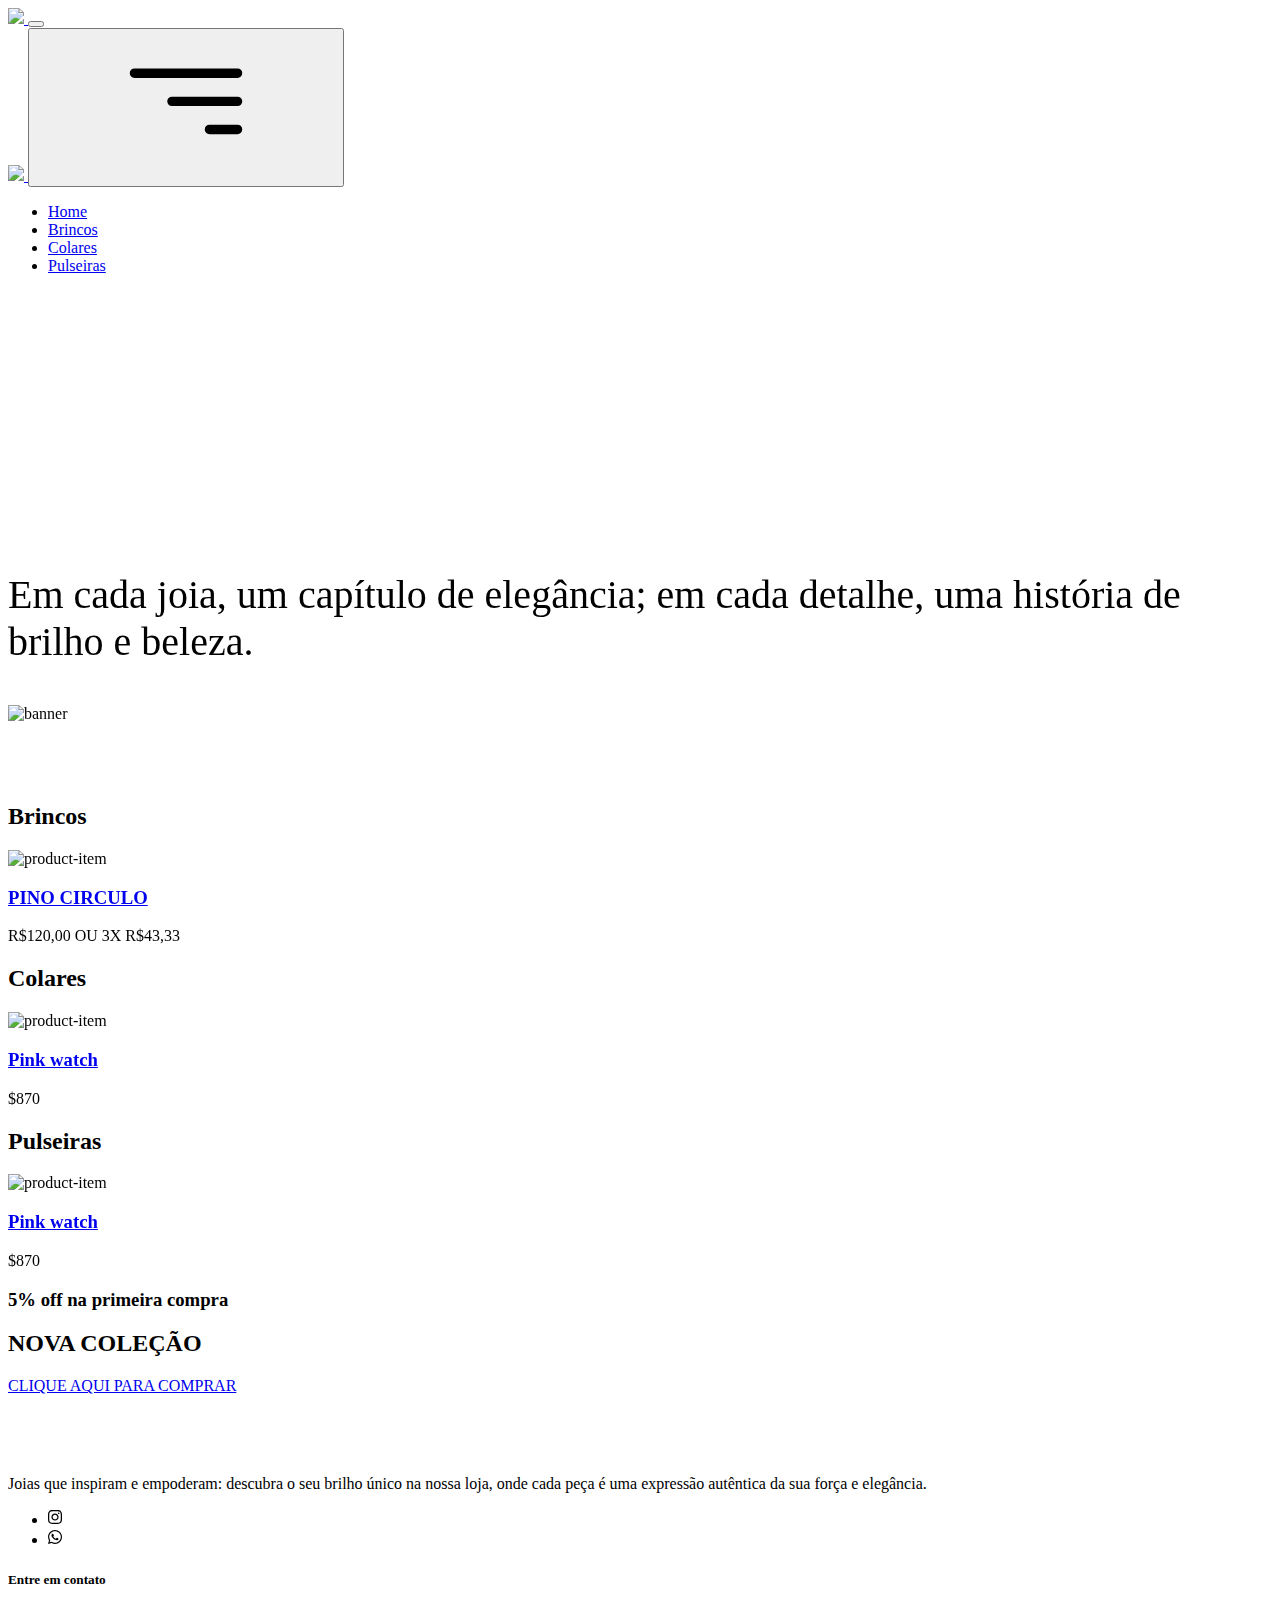
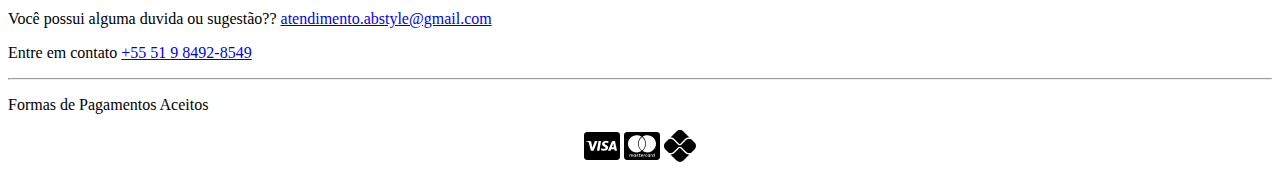
==== commit 1fb9b9c5: "Update index.html" ====
--- a/docs/index.html
+++ b/docs/index.html
@@ -105,7 +105,11 @@
               <a class="navbar-brand" href="index.html">
                 <img src="images/main-logo.png" class="logo">
               </a>
-              <button type="button" class="btn-close btn-close-black" data-bs-dismiss="offcanvas" aria-label="Close" data-bs-target="#bdNavbar"></button>
+              <button type="button" class="btn-close btn-close-black" data-bs-dismiss="offcanvas" aria-label="Close" data-bs-target="#bdNavbar">
+                <svg class="navbar-icon">
+                  <use xlink:href="#navbar-icon"></use>
+                </svg>
+              </button>
             </div>
             <div class="offcanvas-body">
               <ul id="navbar" class="navbar-nav text-uppercase justify-content-end align-items-center flex-grow-1 pe-3">
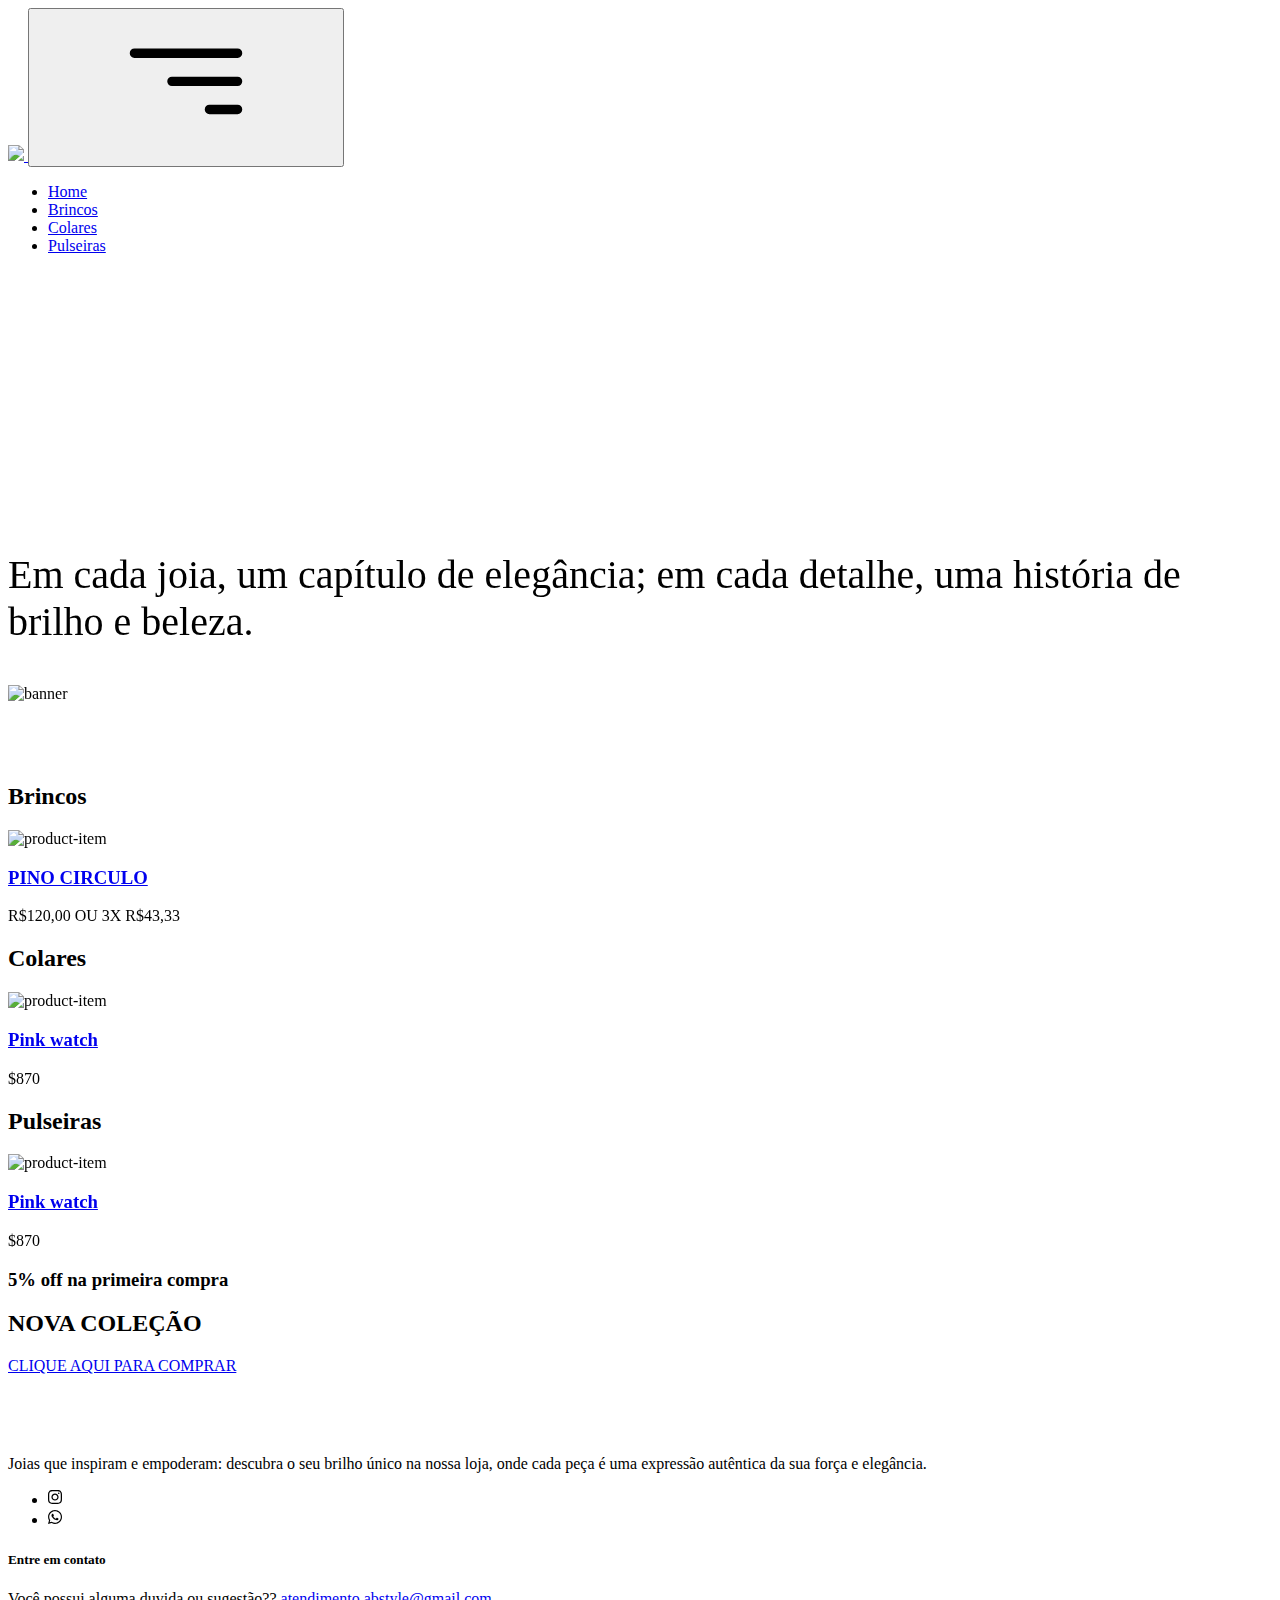
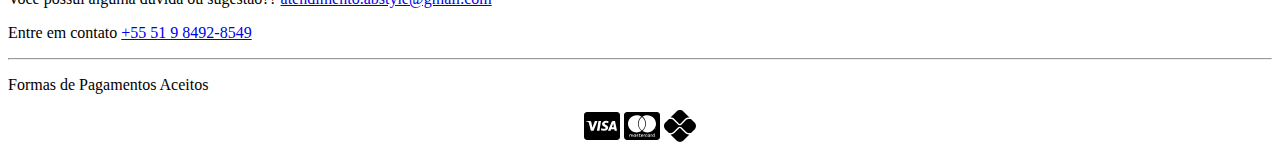
==== commit 24828426: "Update index.html" ====
--- a/docs/index.html
+++ b/docs/index.html
@@ -99,18 +99,12 @@
             <img src="images/logo.png" class="logo">
           </a>
           <button class="navbar-toggler d-flex d-lg-none order-3 p-2" type="button" data-bs-toggle="offcanvas" data-bs-target="#bdNavbar" aria-controls="bdNavbar" aria-expanded="false" aria-label="Toggle navigation">
+            <svg class="navbar-icon">
+              <use xlink:href="#navbar-icon"></use>
+            </svg>
           </button>
           <div class="offcanvas offcanvas-end" tabindex="-1" id="bdNavbar" aria-labelledby="bdNavbarOffcanvasLabel">
             <div class="offcanvas-header px-4 pb-0">
-              <a class="navbar-brand" href="index.html">
-                <img src="images/main-logo.png" class="logo">
-              </a>
-              <button type="button" class="btn-close btn-close-black" data-bs-dismiss="offcanvas" aria-label="Close" data-bs-target="#bdNavbar">
-                <svg class="navbar-icon">
-                  <use xlink:href="#navbar-icon"></use>
-                </svg>
-              </button>
-            </div>
             <div class="offcanvas-body">
               <ul id="navbar" class="navbar-nav text-uppercase justify-content-end align-items-center flex-grow-1 pe-3">
                 <li class="nav-item">
@@ -925,7 +919,7 @@
           </div>
         </div>
       </div>
-         <!-- Adicione o script do LightWidget -->
+         <Adicione o script do LightWidget -->
      <!--<script src="//lightwidget.com/widgets/lightwidget.js"></script>-->
 
     <!-- Adicione o widget com o nome da conta do Instagram -->
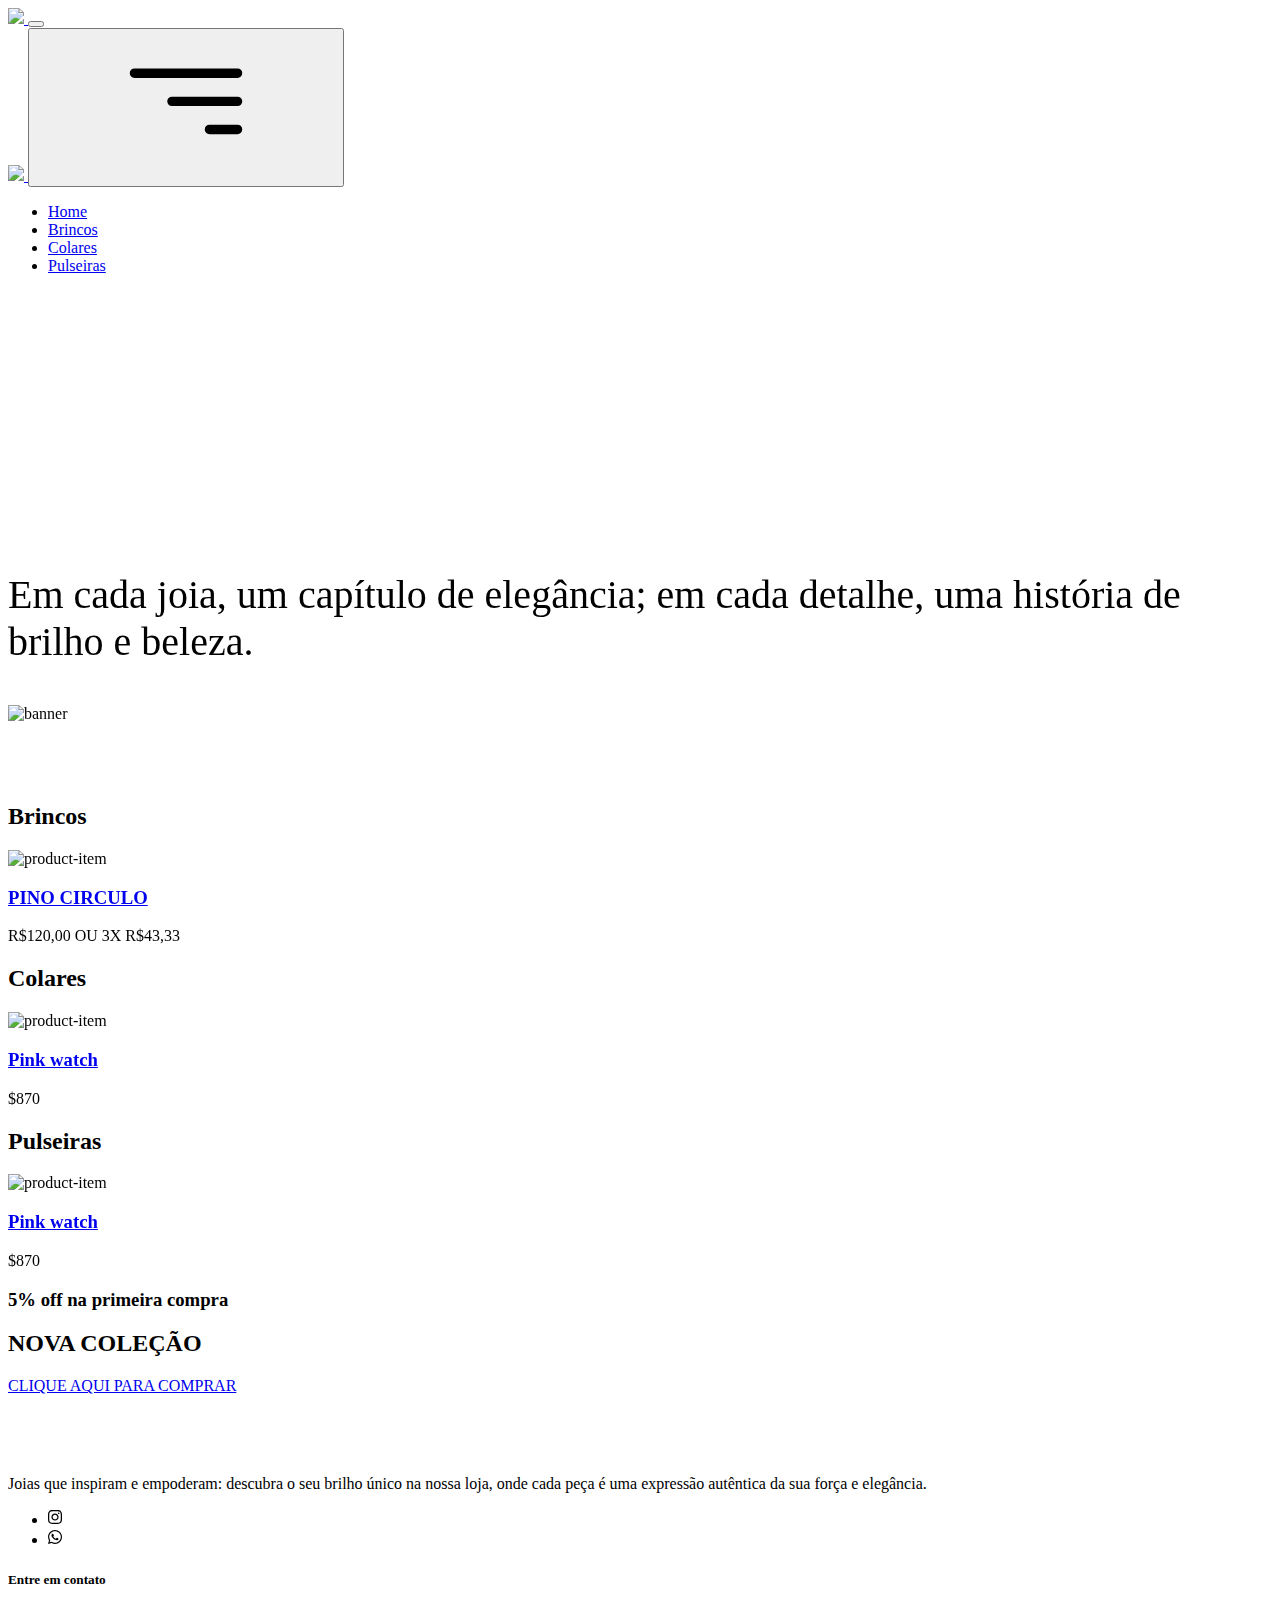
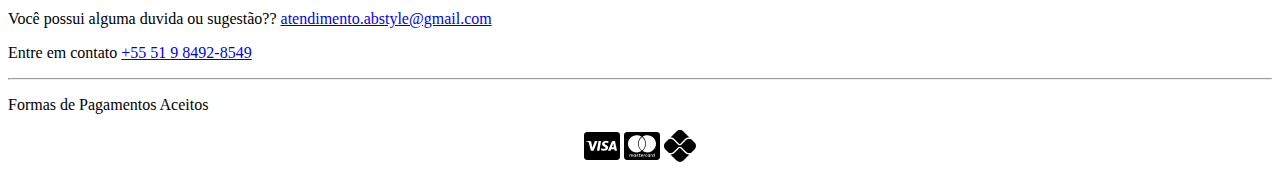
==== commit 21c9bbb5: "Update index.html" ====
--- a/docs/index.html
+++ b/docs/index.html
@@ -99,12 +99,18 @@
             <img src="images/logo.png" class="logo">
           </a>
           <button class="navbar-toggler d-flex d-lg-none order-3 p-2" type="button" data-bs-toggle="offcanvas" data-bs-target="#bdNavbar" aria-controls="bdNavbar" aria-expanded="false" aria-label="Toggle navigation">
-            <svg class="navbar-icon">
-              <use xlink:href="#navbar-icon"></use>
-            </svg>
           </button>
           <div class="offcanvas offcanvas-end" tabindex="-1" id="bdNavbar" aria-labelledby="bdNavbarOffcanvasLabel">
             <div class="offcanvas-header px-4 pb-0">
+              <a class="navbar-brand" href="index.html">
+                <img src="images/main-logo.png" class="logo">
+              </a>
+              <button type="button" class="btn-close btn-close-black" data-bs-dismiss="offcanvas" aria-label="Close" data-bs-target="#bdNavbar">
+                <svg class="navbar-icon">
+                  <use xlink:href="#navbar-icon"></use>
+                </svg>
+              </button>
+            </div>
             <div class="offcanvas-body">
               <ul id="navbar" class="navbar-nav text-uppercase justify-content-end align-items-center flex-grow-1 pe-3">
                 <li class="nav-item">
@@ -919,7 +925,7 @@
           </div>
         </div>
       </div>
-         <Adicione o script do LightWidget -->
+         <!-- Adicione o script do LightWidget -->
      <!--<script src="//lightwidget.com/widgets/lightwidget.js"></script>-->
 
     <!-- Adicione o widget com o nome da conta do Instagram -->
